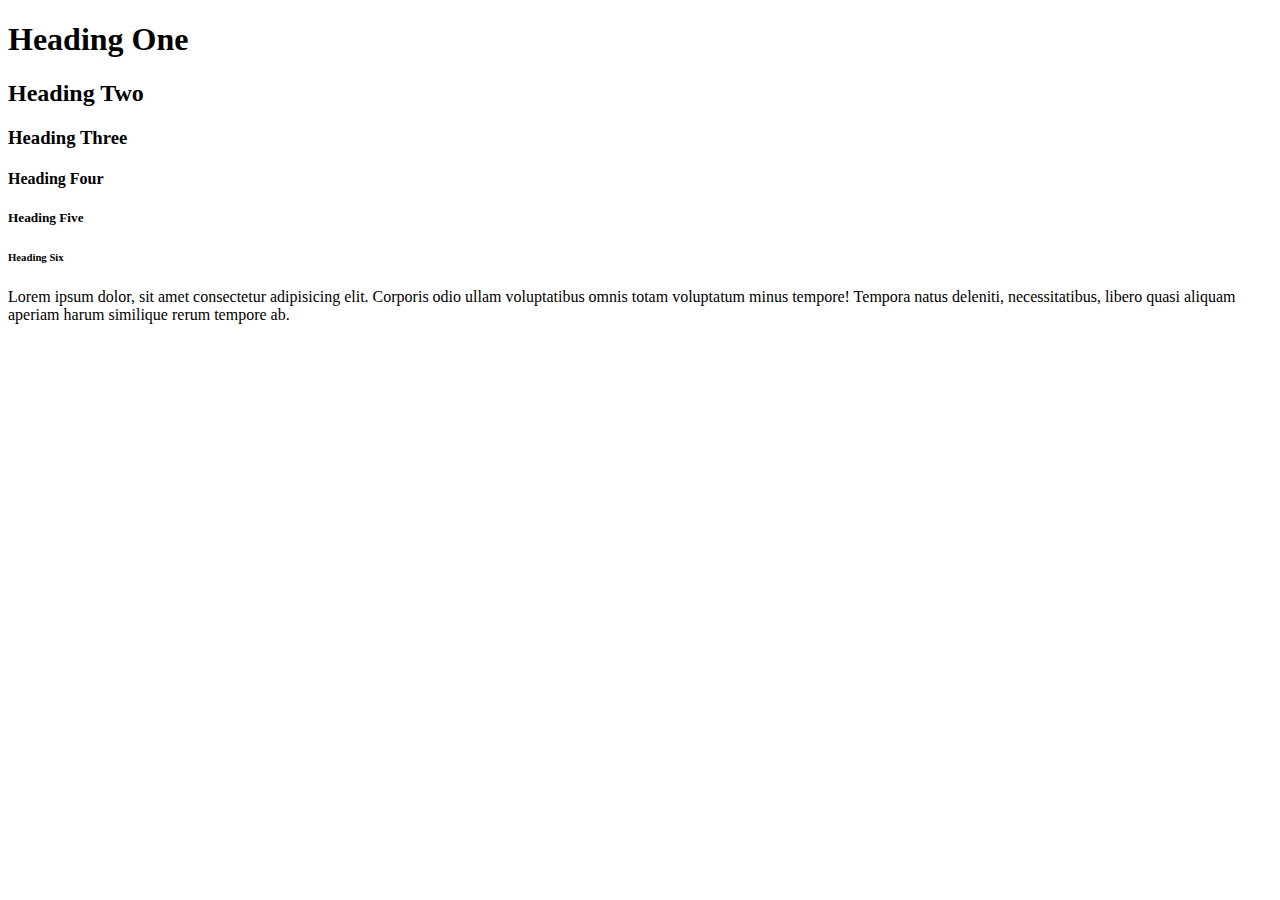
==== hypertext/index.html @ 61b915c7 "20230714 19:38" ====
<!DOCTYPE html>
<html lang="en">
<head>
    <meta charset="UTF-8">
    <meta name="viewport" content="width=device-width, initial-scale=1.0">
    <title>HTML Cheat Sheet</title>
</head>
<body>
    <!-- Headings -->
    <h1>Heading One</h1>
    <h2>Heading Two</h2>
    <h3>Heading Three</h3>
    <h4>Heading Four</h4>
    <h5>Heading Five</h5>
    <h6>Heading Six</h6>
    <!-- Paragraph -->
    <p>
        Lorem ipsum dolor, sit amet consectetur adipisicing elit. Corporis odio ullam voluptatibus omnis totam voluptatum minus tempore! Tempora natus deleniti, necessitatibus, libero quasi aliquam aperiam harum similique rerum tempore ab.
    </p>
</body>
</html>
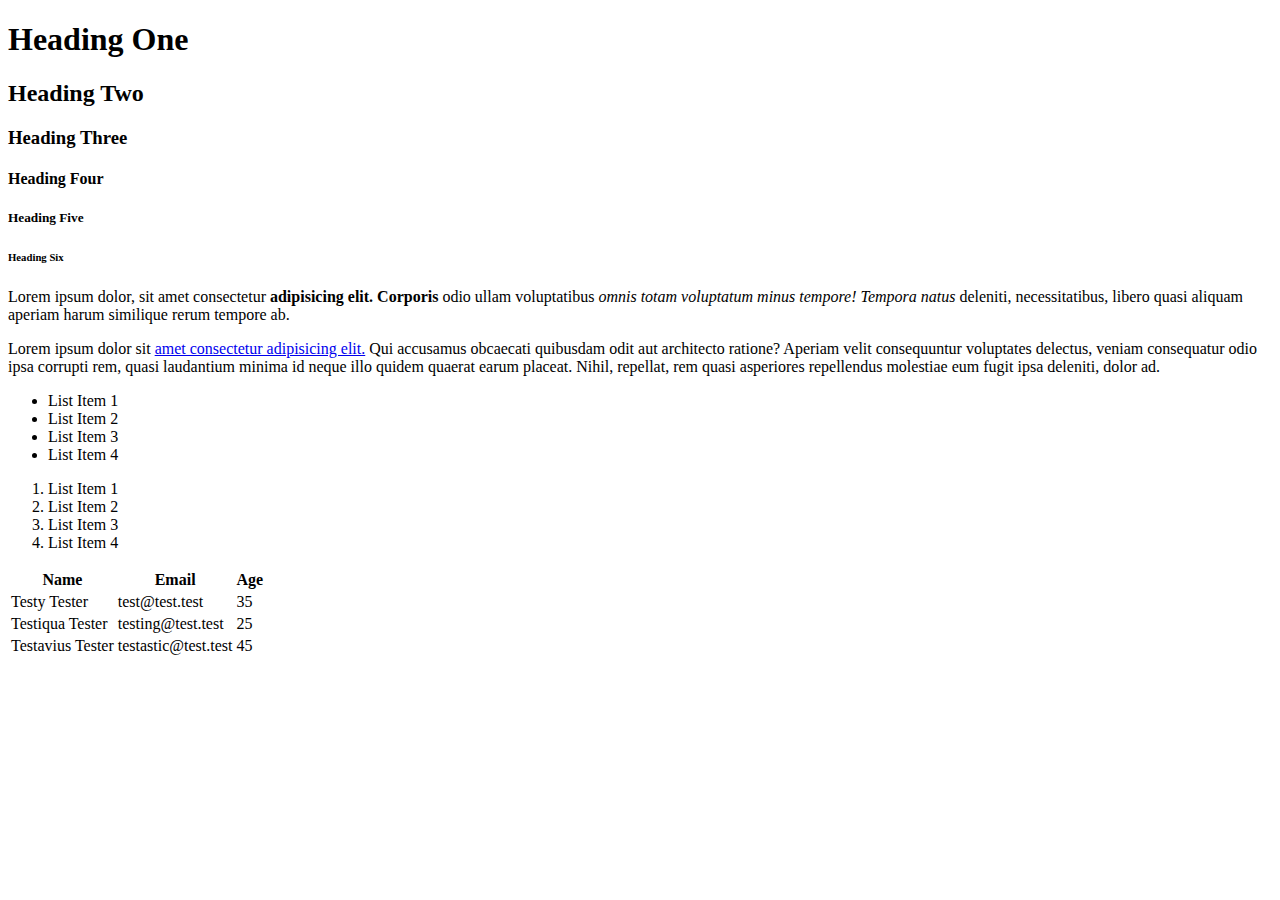
==== commit f2111f0a: "20230714 20:09" ====
--- a/hypertext/index.html
+++ b/hypertext/index.html
@@ -15,7 +15,52 @@
     <h6>Heading Six</h6>
     <!-- Paragraph -->
     <p>
-        Lorem ipsum dolor, sit amet consectetur adipisicing elit. Corporis odio ullam voluptatibus omnis totam voluptatum minus tempore! Tempora natus deleniti, necessitatibus, libero quasi aliquam aperiam harum similique rerum tempore ab.
+        Lorem ipsum dolor, sit amet consectetur <strong>adipisicing elit. Corporis</strong> odio ullam voluptatibus <em>omnis totam voluptatum minus tempore! Tempora natus</em> deleniti, necessitatibus, libero quasi aliquam aperiam harum similique rerum tempore ab.
     </p>
+    <p>
+        Lorem ipsum dolor sit <a href="#">amet consectetur adipisicing elit.</a> Qui accusamus obcaecati quibusdam odit aut architecto ratione? Aperiam velit consequuntur voluptates delectus, veniam consequatur odio ipsa corrupti rem, quasi laudantium minima id neque illo quidem quaerat earum placeat. Nihil, repellat, rem quasi asperiores repellendus molestiae eum fugit ipsa deleniti, dolor ad.
+    </p>
+
+    <!-- Lists -->
+    <ul>
+        <li>List Item 1</li>
+        <li>List Item 2</li>
+        <li>List Item 3</li>
+        <li>List Item 4</li>
+    </ul>
+    <ol>
+        <li>List Item 1</li>
+        <li>List Item 2</li>
+        <li>List Item 3</li>
+        <li>List Item 4</li>
+    </ol>
+
+    <!-- Tables -->
+    <table>
+        <thead>
+            <tr>
+                <th>Name</th>
+                <th>Email</th>
+                <th>Age</th>
+            </tr>
+        </thead>
+        <tbody>
+            <tr>
+                <td>Testy Tester</td>
+                <td>test@test.test</td>
+                <td>35</td>
+            </tr>
+            <tr>
+                <td>Testiqua Tester</td>
+                <td>testing@test.test</td>
+                <td>25</td>
+            </tr>
+            <tr>
+                <td>Testavius Tester</td>
+                <td>testastic@test.test</td>
+                <td>45</td>
+            </tr>
+        </tbody>
+    </table>
 </body>
 </html>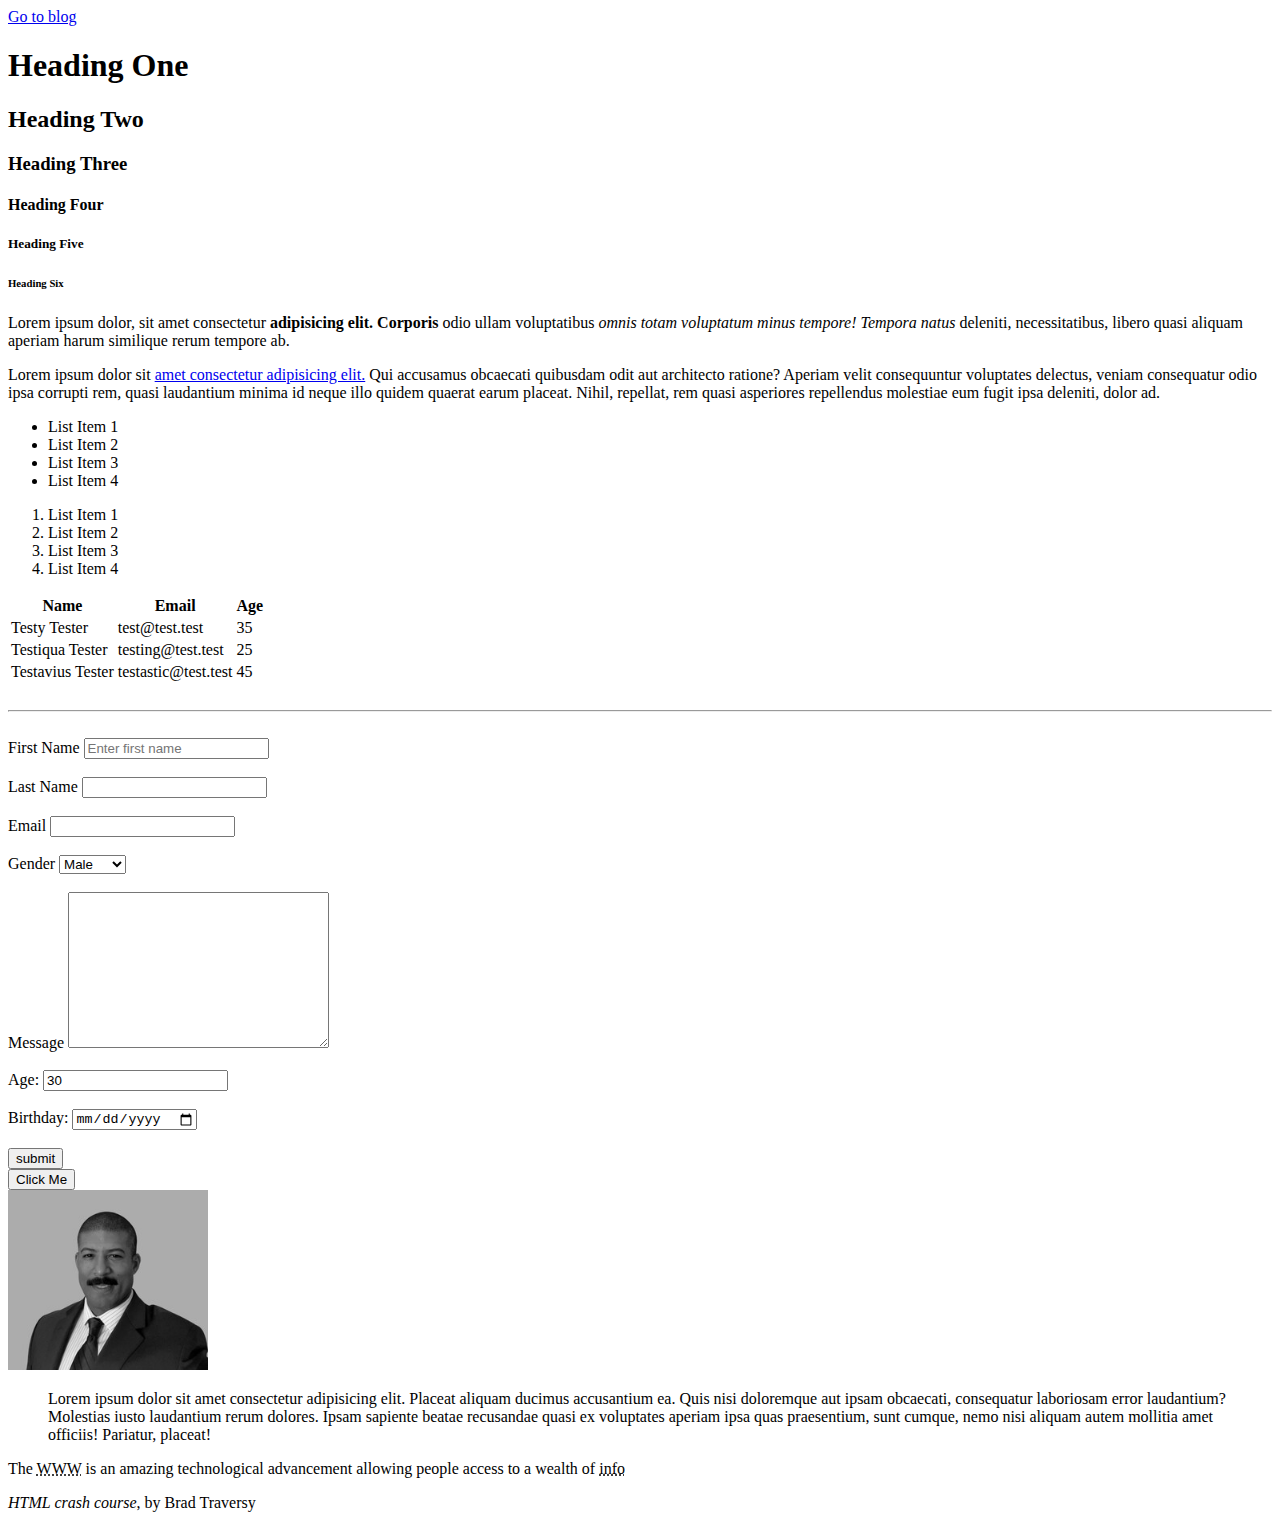
==== commit 3edd1303: "20230714 22:01" ====
--- a/hypertext/index.html
+++ b/hypertext/index.html
@@ -6,6 +6,8 @@
     <title>HTML Cheat Sheet</title>
 </head>
 <body>
+    <!-- Navigation A-tag for link within site -->
+    <a href="blog.html">Go to blog</a>
     <!-- Headings -->
     <h1>Heading One</h1>
     <h2>Heading Two</h2>
@@ -62,5 +64,83 @@
             </tr>
         </tbody>
     </table>
+
+    <!-- Line Break -->
+    <br>
+    <!-- Horizontal Rule -->
+    <hr>
+    <br>
+
+    <!-- Forms -->
+    <form action="process.php" method="POST">
+        <div>
+            <!-- Text Inputs -->
+            <label for="">First Name</label>
+            <input type="text" name="firstName" placeholder="Enter first name">
+        </div> <!-- These div elements force the inputs onto separate lines -->
+        <br>
+        <div>
+            <label for="">Last Name</label>
+            <input type="text" name="lastName">
+        </div>
+        <br>
+        <div>
+            <!-- Email Input (validates) -->
+            <label for="">Email</label>
+            <input type="email" name="email">
+        </div>
+        <br>
+        <div>
+            <!-- Select List Input (option dropdown) -->
+            <label for="">Gender</label>
+            <select name="gender" id="">
+                <option value="male">Male</option>
+                <option value="female">Female</option>
+                <option value="other">Other</option>
+            </select>
+        </div>
+        <br>
+        <div>
+            <!-- Text Area Input -->
+            <label for="">Message</label>
+            <textarea name="message" id="" cols="30" rows="10"></textarea>
+        </div>
+        <br>
+        <div>
+            <!-- Number Input -->
+            <label for="">Age:</label>
+            <input type="number" name="age" value="30">
+        </div>
+        <br>
+        <div>
+            <!-- Date Input -->
+            <label for="">Birthday:</label>
+            <input type="date" name="birthday">
+        </div>
+        <br>
+        <!-- Submit Button (input type) -->
+        <input type="submit" name="submit" value="submit">
+    </form>
+
+    <!-- Button (outside form) -->
+    <button>Click Me</button> <!-- Would have to add an Event attribute tied to some JavaScript for functionality -->
+
+    <br>
+    <!-- Images -->
+    <a href="https://www.linkedin.com/in/ryan-hodge-05888719/" target="_blank">
+        <img src="img/RyanHodgeHeadshot_BnW.jpeg" alt="My Sample Image" width="200">
+    </a>
+
+    <!-- Quotations -->
+    <!-- Block Quotes are a block of text and take a cite attribute for source -->
+    <blockquote cite="sitehound.us">
+        Lorem ipsum dolor sit amet consectetur adipisicing elit. Placeat aliquam ducimus accusantium ea. Quis nisi doloremque aut ipsam obcaecati, consequatur laboriosam error laudantium? Molestias iusto laudantium rerum dolores. Ipsam sapiente beatae recusandae quasi ex voluptates aperiam ipsa quas praesentium, sunt cumque, nemo nisi aliquam autem mollitia amet officiis! Pariatur, placeat!
+    </blockquote>
+
+    <!-- Abbreviation Quotes will show that a bit of text is abbreviated from another full name -->
+    <p>The <abbr title="World Wide Web">WWW</abbr> is an amazing technological advancement allowing people access to a wealth of <abbr title="information">info</abbr></p>
+
+    <!-- Citation Quote tag -->
+    <p><cite>HTML crash course</cite>, by Brad Traversy</p>
 </body>
 </html>